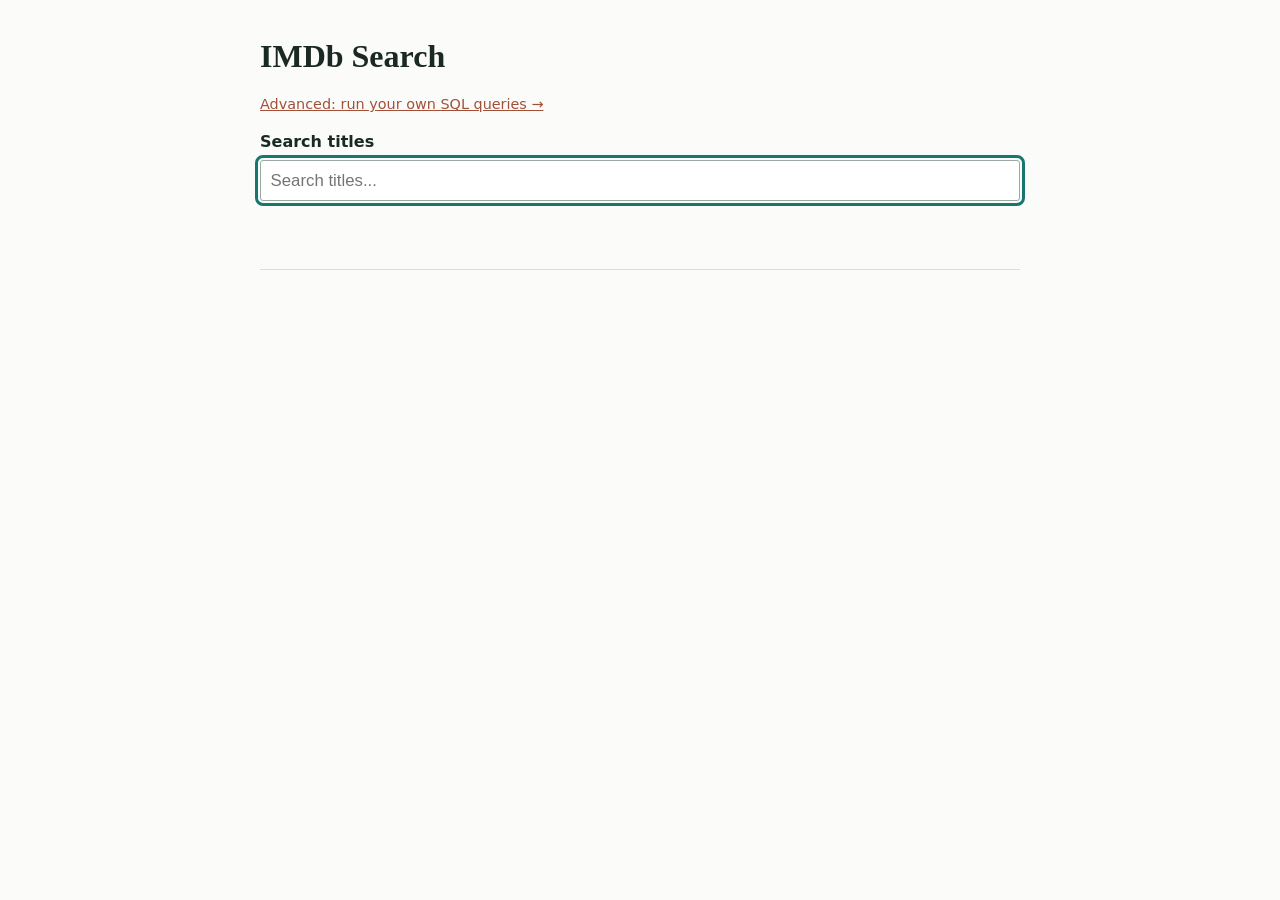
==== templates/index.html @ 514bad39 "Improve search navigation and SQL console UX" ====
<!doctype html>
<html lang="en">
<head>
  <meta charset="utf-8">
  <meta name="viewport" content="width=device-width,initial-scale=1">
  <title>IMDb Search</title>
  <link rel="stylesheet" href="/static/style.css">
</head>
<body>
  <h1>IMDb Search</h1>
  <p class="m"><a href="/sql">Advanced: run your own SQL queries &rarr;</a></p>
  <form id="search-form" role="search">
    <label class="search-label" for="q">Search titles</label>
    <input id="q" type="search" placeholder="Search titles..." autocomplete="off" autofocus aria-controls="out">
  </form>
  <p id="search-status" class="search-status m" role="status" aria-live="polite"></p>
  <main id="out" aria-live="polite"></main>
  <script src="/static/search.js"></script>
  <footer class="m" id="info"></footer>
  <script src="/static/info.js"></script>
</body>
</html>
---- static/style.css ----
:root {
  --ink: #1b2925;
  --muted: #66736d;
  --line: #d8e0db;
  --paper: #fbfcfa;
  --wash: #f1f5f2;
  --accent: #a34f38;
  --focus: #18766e;
}
body { color: var(--ink); background: var(--paper); font: 16px system-ui, sans-serif; max-width: 760px; margin: 2rem auto; padding: 0 1rem; line-height: 1.5; }
body.wide { max-width: 1120px; }
h1, h2 { font-family: Georgia, "Times New Roman", serif; letter-spacing: 0; }
h1 { margin-bottom: .4rem; font-size: 2rem; }
h2 { margin: .2rem 0; }
input { width: 100%; padding: .6rem; font-size: 1.05rem; box-sizing: border-box; border: 1px solid #9aa9a1; border-radius: 3px; background: #fff; color: var(--ink); }
button:focus-visible, input:focus-visible, textarea:focus-visible, select:focus-visible, a:focus-visible { outline: 3px solid var(--focus); outline-offset: 2px; }
textarea { width: 100%; min-height: 9rem; height: 14rem; resize: vertical; font: 14px ui-monospace, monospace; padding: .6rem; box-sizing: border-box; border: 1px solid #9aa9a1; border-radius: 3px; background: #fff; color: var(--ink); }
#sql-editor-shell { height: 14rem; min-height: 9rem; resize: vertical; overflow: hidden; border: 1px solid #9aa9a1; border-radius: 3px; background: #fff; }
#sql-editor-shell textarea { height: 100%; min-height: 0; resize: none; border: 0; }
.CodeMirror { height: 100%; font: 14px ui-monospace, monospace; color: var(--ink); }
.CodeMirror-scroll { min-height: 100%; }
.CodeMirror-gutters { background: var(--wash); border-right: 1px solid var(--line); }
.CodeMirror-focused { outline: 3px solid var(--focus); outline-offset: 2px; }
button { padding: .5rem 1rem; font-size: .95rem; cursor: pointer; border: 1px solid #b7c2bc; border-radius: 3px; background: #fff; color: var(--ink); }
button:hover:not(:disabled) { border-color: var(--accent); }
button:disabled { opacity: .55; cursor: default; }
li { margin: .3rem 0; }
a { cursor: pointer; color: var(--accent); }
.search-label { display: block; margin-bottom: .35rem; font-weight: 600; }
.search-status { min-height: 1.4em; margin: .45rem 0; }
.result-list { list-style: none; margin: .4rem 0; padding: 0; }
.result-list li { margin: 0; border-top: 1px solid var(--line); }
.result-link { width: 100%; display: flex; align-items: baseline; justify-content: space-between; gap: 1rem; padding: .7rem .55rem; border: 0; background: transparent; text-align: left; }
.result-link:hover, .result-link:focus-visible { background: var(--wash); text-decoration: none; }
.result-title { font-weight: 600; }
.result-meta { text-align: right; }
.back-button { margin: .25rem 0 .8rem; padding: .35rem .6rem; }
.detail-meta { margin: .25rem 0 .7rem; }
.empty-state { padding: .6rem 0; }
pre { white-space: pre-wrap; background: #f7f7f7; padding: .6rem; overflow-x: auto; font-size: .85rem; }
.m { color: var(--muted); font-size: .9rem; }
.err { color: #b00020; white-space: pre-wrap; }
.wrap { overflow-x: auto; margin-top: 1rem; }
table { border-collapse: collapse; font-size: .9rem; }
th, td { border: 1px solid #ccc; padding: .25rem .5rem; text-align: left; white-space: nowrap; }
th { background: #f3f3f3; }
footer { margin-top: 2.5rem; padding-top: .8rem; border-top: 1px solid var(--line); }
@media (max-width: 560px) {
  .result-link { align-items: flex-start; flex-direction: column; gap: .15rem; }
  .result-meta { text-align: left; }
}

/* SQL console layout */
.layout { display: flex; gap: 1.5rem; align-items: flex-start; }
.layout main { flex: 1; min-width: 0; }
#schema-panel { flex: 0 0 270px; max-height: 80vh; overflow: auto; position: sticky; top: 1rem;
                border: 1px solid var(--line); border-radius: 4px; padding: .2rem .8rem .8rem; box-sizing: border-box; background: #fff; }
#schema-disclosure > summary { cursor: pointer; font-weight: 700; padding: .45rem 0; }
#schema-panel input { font-size: .9rem; padding: .35rem; margin: .3rem 0 .6rem; }
details.tbl { margin: .15rem 0; font-size: .9rem; }
details.tbl summary { cursor: pointer; }
.tname { font-weight: 600; }
.col { display: block; width: calc(100% - 1.1rem); margin-left: 1.1rem; cursor: pointer; font: 13px ui-monospace, monospace; padding: .2rem .25rem; border: 0; text-align: left; background: transparent; }
.col:hover { background: var(--wash); }
.mini { font-size: .7rem; padding: 0 .35rem; margin-left: .4rem; cursor: pointer; }
details.rawgroup { margin-top: .6rem; border-top: 1px solid #eee; padding-top: .4rem; }
select { width: 100%; padding: .45rem; font-size: 1rem; margin: .2rem 0; box-sizing: border-box; border: 1px solid #b7c2bc; border-radius: 3px; background: #fff; color: var(--ink); }
.query-tools { display: grid; grid-template-columns: minmax(0, 1fr) minmax(0, 1fr); gap: .8rem; }
.query-tools label { font-size: .9rem; font-weight: 650; }
#clear-history { margin: .15rem 0 .25rem; }
@media (max-width: 800px) {
  .layout { flex-direction: column; }
  .layout main { width: 100%; }
  #schema-panel { position: static; max-height: 55vh; flex-basis: auto; width: 100%; }
  .query-tools { grid-template-columns: minmax(0, 1fr); gap: .2rem; }
}

/* Result tabs + chart */
[hidden] { display: none !important; }
.tabs { margin-top: 1rem; border-bottom: 1px solid var(--line); }
.tab { border: 1px solid transparent; border-bottom: none; background: none; padding: .35rem 1rem; cursor: pointer; font-size: .95rem; border-radius: 4px 4px 0 0; }
.tab.active { border-color: var(--line); background: #fff; margin-bottom: -1px; font-weight: 600; }
.chart-controls { display: flex; flex-wrap: wrap; gap: .5rem 1rem; align-items: center; margin: .8rem 0 .4rem; font-size: .9rem; }
.chart-controls select { width: auto; margin: 0 0 0 .3rem; padding: .25rem; font-size: .9rem; }
.ys label { margin-right: .7rem; white-space: nowrap; }
.chart-box { position: relative; width: 100%; }
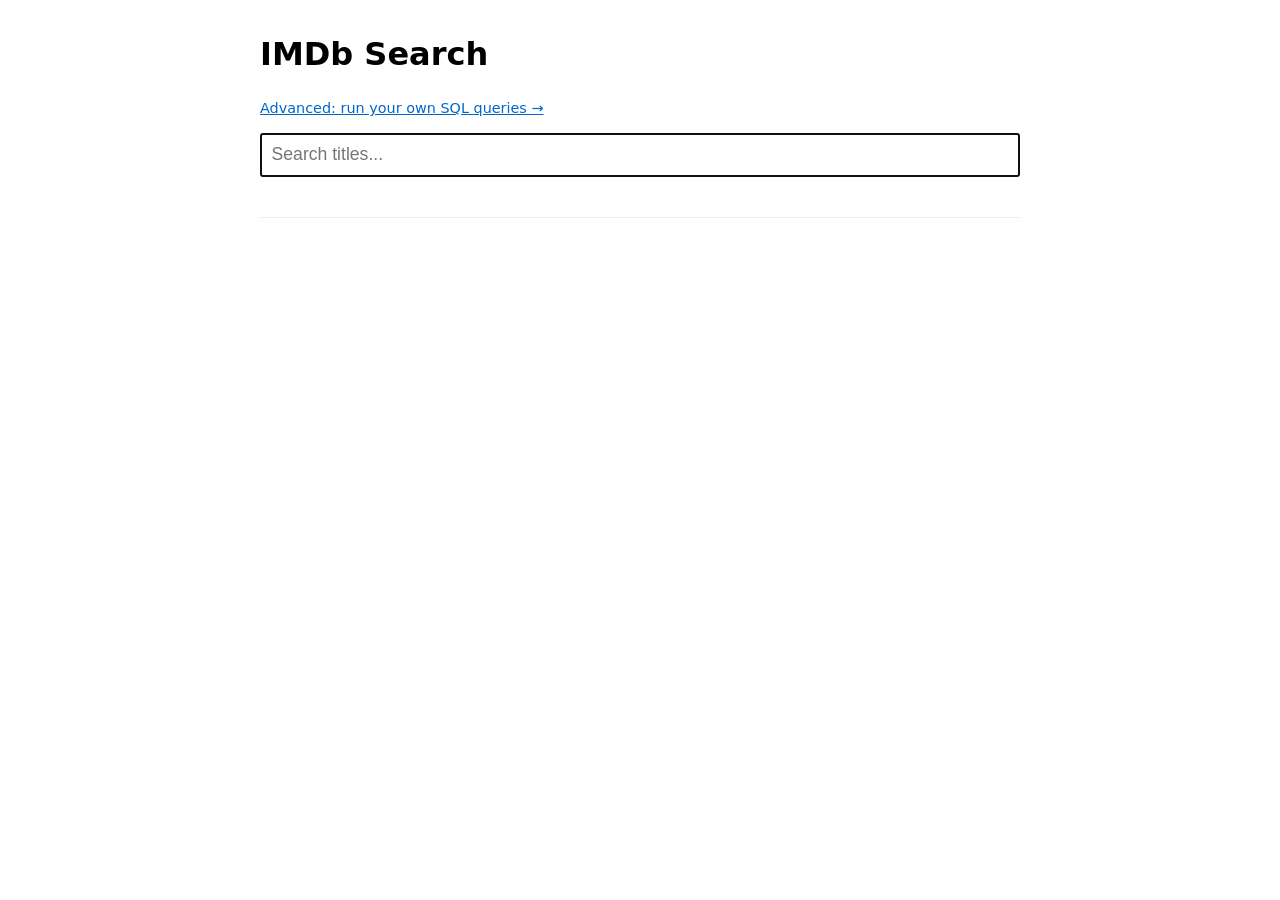
==== commit 179bdbd3: "Add IMDb search app, importer, and deployment" ====
--- a/templates/index.html
+++ b/templates/index.html
@@ -9,12 +9,8 @@
 <body>
   <h1>IMDb Search</h1>
   <p class="m"><a href="/sql">Advanced: run your own SQL queries &rarr;</a></p>
-  <form id="search-form" role="search">
-    <label class="search-label" for="q">Search titles</label>
-    <input id="q" type="search" placeholder="Search titles..." autocomplete="off" autofocus aria-controls="out">
-  </form>
-  <p id="search-status" class="search-status m" role="status" aria-live="polite"></p>
-  <main id="out" aria-live="polite"></main>
+  <input id="q" placeholder="Search titles..." autofocus>
+  <div id="out"></div>
   <script src="/static/search.js"></script>
   <footer class="m" id="info"></footer>
   <script src="/static/info.js"></script>
--- a/static/style.css
+++ b/static/style.css
@@ -1,85 +1,46 @@
-:root {
-  --ink: #1b2925;
-  --muted: #66736d;
-  --line: #d8e0db;
-  --paper: #fbfcfa;
-  --wash: #f1f5f2;
-  --accent: #a34f38;
-  --focus: #18766e;
-}
-body { color: var(--ink); background: var(--paper); font: 16px system-ui, sans-serif; max-width: 760px; margin: 2rem auto; padding: 0 1rem; line-height: 1.5; }
-body.wide { max-width: 1120px; }
-h1, h2 { font-family: Georgia, "Times New Roman", serif; letter-spacing: 0; }
-h1 { margin-bottom: .4rem; font-size: 2rem; }
+body { font: 16px system-ui, sans-serif; max-width: 760px; margin: 2rem auto; padding: 0 1rem; line-height: 1.4; }
+body.wide { max-width: 1000px; }
+input { width: 100%; padding: .6rem; font-size: 1.1rem; box-sizing: border-box; }
+textarea { width: 100%; height: 9rem; font: 14px ui-monospace, monospace; padding: .6rem; box-sizing: border-box; }
+button { padding: .5rem 1.2rem; font-size: 1rem; cursor: pointer; }
+li { margin: .3rem 0; cursor: pointer; }
+li:hover { text-decoration: underline; }
+a { cursor: pointer; color: #06c; }
 h2 { margin: .2rem 0; }
-input { width: 100%; padding: .6rem; font-size: 1.05rem; box-sizing: border-box; border: 1px solid #9aa9a1; border-radius: 3px; background: #fff; color: var(--ink); }
-button:focus-visible, input:focus-visible, textarea:focus-visible, select:focus-visible, a:focus-visible { outline: 3px solid var(--focus); outline-offset: 2px; }
-textarea { width: 100%; min-height: 9rem; height: 14rem; resize: vertical; font: 14px ui-monospace, monospace; padding: .6rem; box-sizing: border-box; border: 1px solid #9aa9a1; border-radius: 3px; background: #fff; color: var(--ink); }
-#sql-editor-shell { height: 14rem; min-height: 9rem; resize: vertical; overflow: hidden; border: 1px solid #9aa9a1; border-radius: 3px; background: #fff; }
-#sql-editor-shell textarea { height: 100%; min-height: 0; resize: none; border: 0; }
-.CodeMirror { height: 100%; font: 14px ui-monospace, monospace; color: var(--ink); }
-.CodeMirror-scroll { min-height: 100%; }
-.CodeMirror-gutters { background: var(--wash); border-right: 1px solid var(--line); }
-.CodeMirror-focused { outline: 3px solid var(--focus); outline-offset: 2px; }
-button { padding: .5rem 1rem; font-size: .95rem; cursor: pointer; border: 1px solid #b7c2bc; border-radius: 3px; background: #fff; color: var(--ink); }
-button:hover:not(:disabled) { border-color: var(--accent); }
-button:disabled { opacity: .55; cursor: default; }
-li { margin: .3rem 0; }
-a { cursor: pointer; color: var(--accent); }
-.search-label { display: block; margin-bottom: .35rem; font-weight: 600; }
-.search-status { min-height: 1.4em; margin: .45rem 0; }
-.result-list { list-style: none; margin: .4rem 0; padding: 0; }
-.result-list li { margin: 0; border-top: 1px solid var(--line); }
-.result-link { width: 100%; display: flex; align-items: baseline; justify-content: space-between; gap: 1rem; padding: .7rem .55rem; border: 0; background: transparent; text-align: left; }
-.result-link:hover, .result-link:focus-visible { background: var(--wash); text-decoration: none; }
-.result-title { font-weight: 600; }
-.result-meta { text-align: right; }
-.back-button { margin: .25rem 0 .8rem; padding: .35rem .6rem; }
-.detail-meta { margin: .25rem 0 .7rem; }
-.empty-state { padding: .6rem 0; }
 pre { white-space: pre-wrap; background: #f7f7f7; padding: .6rem; overflow-x: auto; font-size: .85rem; }
-.m { color: var(--muted); font-size: .9rem; }
+.m { color: #777; font-size: .9rem; }
 .err { color: #b00020; white-space: pre-wrap; }
 .wrap { overflow-x: auto; margin-top: 1rem; }
 table { border-collapse: collapse; font-size: .9rem; }
 th, td { border: 1px solid #ccc; padding: .25rem .5rem; text-align: left; white-space: nowrap; }
 th { background: #f3f3f3; }
-footer { margin-top: 2.5rem; padding-top: .8rem; border-top: 1px solid var(--line); }
-@media (max-width: 560px) {
-  .result-link { align-items: flex-start; flex-direction: column; gap: .15rem; }
-  .result-meta { text-align: left; }
-}
+footer { margin-top: 2.5rem; padding-top: .8rem; border-top: 1px solid #eee; }
 
 /* SQL console layout */
 .layout { display: flex; gap: 1.5rem; align-items: flex-start; }
 .layout main { flex: 1; min-width: 0; }
 #schema-panel { flex: 0 0 270px; max-height: 80vh; overflow: auto; position: sticky; top: 1rem;
-                border: 1px solid var(--line); border-radius: 4px; padding: .2rem .8rem .8rem; box-sizing: border-box; background: #fff; }
-#schema-disclosure > summary { cursor: pointer; font-weight: 700; padding: .45rem 0; }
+                border: 1px solid #ddd; border-radius: 6px; padding: .2rem .8rem .8rem; box-sizing: border-box; }
+#schema-panel h3 { margin: .6rem 0 .2rem; }
 #schema-panel input { font-size: .9rem; padding: .35rem; margin: .3rem 0 .6rem; }
 details.tbl { margin: .15rem 0; font-size: .9rem; }
 details.tbl summary { cursor: pointer; }
 .tname { font-weight: 600; }
-.col { display: block; width: calc(100% - 1.1rem); margin-left: 1.1rem; cursor: pointer; font: 13px ui-monospace, monospace; padding: .2rem .25rem; border: 0; text-align: left; background: transparent; }
-.col:hover { background: var(--wash); }
+.col { margin-left: 1.1rem; cursor: pointer; font: 13px ui-monospace, monospace; padding: 1px 0; }
+.col:hover { background: #eef5ff; }
 .mini { font-size: .7rem; padding: 0 .35rem; margin-left: .4rem; cursor: pointer; }
 details.rawgroup { margin-top: .6rem; border-top: 1px solid #eee; padding-top: .4rem; }
-select { width: 100%; padding: .45rem; font-size: 1rem; margin: .2rem 0; box-sizing: border-box; border: 1px solid #b7c2bc; border-radius: 3px; background: #fff; color: var(--ink); }
-.query-tools { display: grid; grid-template-columns: minmax(0, 1fr) minmax(0, 1fr); gap: .8rem; }
-.query-tools label { font-size: .9rem; font-weight: 650; }
-#clear-history { margin: .15rem 0 .25rem; }
+select { width: 100%; padding: .45rem; font-size: 1rem; margin: .2rem 0; box-sizing: border-box; }
 @media (max-width: 800px) {
   .layout { flex-direction: column; }
-  .layout main { width: 100%; }
-  #schema-panel { position: static; max-height: 55vh; flex-basis: auto; width: 100%; }
-  .query-tools { grid-template-columns: minmax(0, 1fr); gap: .2rem; }
+  #schema-panel { position: static; max-height: 50vh; flex-basis: auto; width: 100%; }
 }
 
 /* Result tabs + chart */
 [hidden] { display: none !important; }
-.tabs { margin-top: 1rem; border-bottom: 1px solid var(--line); }
-.tab { border: 1px solid transparent; border-bottom: none; background: none; padding: .35rem 1rem; cursor: pointer; font-size: .95rem; border-radius: 4px 4px 0 0; }
-.tab.active { border-color: var(--line); background: #fff; margin-bottom: -1px; font-weight: 600; }
+.tabs { margin-top: 1rem; border-bottom: 1px solid #ddd; }
+.tab { border: 1px solid transparent; border-bottom: none; background: none; padding: .35rem 1rem; cursor: pointer; font-size: .95rem; border-radius: 6px 6px 0 0; }
+.tab.active { border-color: #ddd; background: #fff; margin-bottom: -1px; font-weight: 600; }
 .chart-controls { display: flex; flex-wrap: wrap; gap: .5rem 1rem; align-items: center; margin: .8rem 0 .4rem; font-size: .9rem; }
 .chart-controls select { width: auto; margin: 0 0 0 .3rem; padding: .25rem; font-size: .9rem; }
 .ys label { margin-right: .7rem; white-space: nowrap; }
